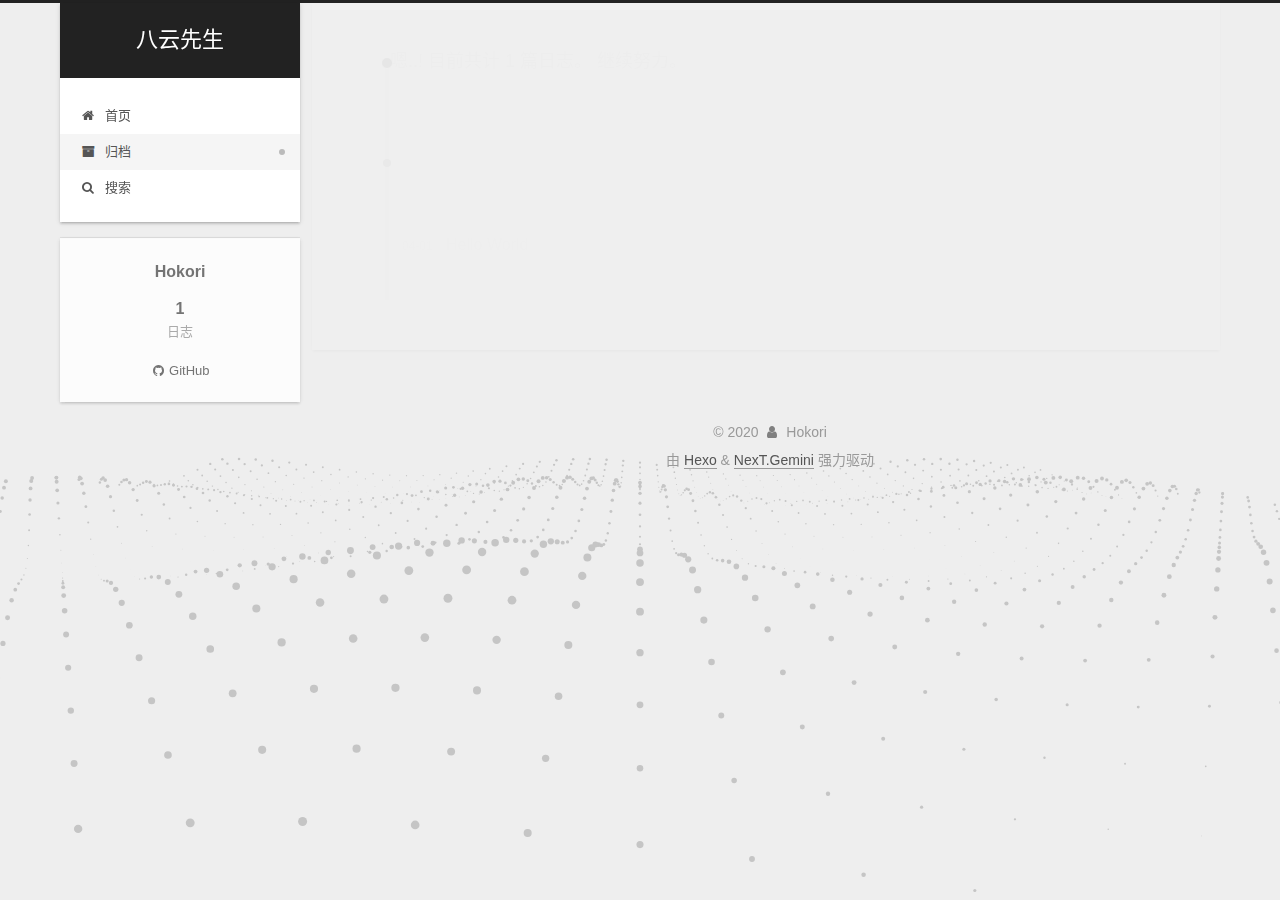
==== archives/index.html @ 66b630fb "Site updated: 2020-04-01 01:53:52" ====
<!DOCTYPE html>
<html lang="zh-CN">
<head>
  <meta charset="UTF-8">
<meta name="viewport" content="width=device-width, initial-scale=1, maximum-scale=2">
<meta name="theme-color" content="#222">
<meta name="generator" content="Hexo 4.2.0">
  <link rel="apple-touch-icon" sizes="180x180" href="/images/apple-touch-icon-next.png">
  <link rel="icon" type="image/png" sizes="32x32" href="/images/favicon-32x32-next.png">
  <link rel="icon" type="image/png" sizes="16x16" href="/images/favicon-16x16-next.png">
  <link rel="mask-icon" href="/images/logo.svg" color="#222">

<link rel="stylesheet" href="/css/main.css">


<link rel="stylesheet" href="/lib/font-awesome/css/font-awesome.min.css">

<script id="hexo-configurations">
    var NexT = window.NexT || {};
    var CONFIG = {"hostname":"yoursite.com","root":"/","scheme":"Gemini","version":"7.7.2","exturl":false,"sidebar":{"position":"left","display":"post","padding":18,"offset":12,"onmobile":false},"copycode":{"enable":false,"show_result":false,"style":null},"back2top":{"enable":true,"sidebar":false,"scrollpercent":false},"bookmark":{"enable":false,"color":"#222","save":"auto"},"fancybox":false,"mediumzoom":false,"lazyload":false,"pangu":false,"comments":{"style":"tabs","active":null,"storage":true,"lazyload":false,"nav":null},"algolia":{"hits":{"per_page":10},"labels":{"input_placeholder":"Search for Posts","hits_empty":"We didn't find any results for the search: ${query}","hits_stats":"${hits} results found in ${time} ms"}},"localsearch":{"enable":true,"trigger":"auto","top_n_per_article":1,"unescape":false,"preload":false},"motion":{"enable":true,"async":false,"transition":{"post_block":"fadeIn","post_header":"slideDownIn","post_body":"slideDownIn","coll_header":"slideLeftIn","sidebar":"slideUpIn"}},"path":"search.xml"};
  </script>

  <meta property="og:type" content="website">
<meta property="og:title" content="八云先生">
<meta property="og:url" content="http://yoursite.com/archives/index.html">
<meta property="og:site_name" content="八云先生">
<meta property="og:locale" content="zh_CN">
<meta property="article:author" content="Hokori">
<meta name="twitter:card" content="summary">

<link rel="canonical" href="http://yoursite.com/archives/">


<script id="page-configurations">
  // https://hexo.io/docs/variables.html
  CONFIG.page = {
    sidebar: "",
    isHome : false,
    isPost : false,
    lang   : 'zh-CN'
  };
</script>

  <title>归档 | 八云先生</title>
  






  <noscript>
  <style>
  .use-motion .brand,
  .use-motion .menu-item,
  .sidebar-inner,
  .use-motion .post-block,
  .use-motion .pagination,
  .use-motion .comments,
  .use-motion .post-header,
  .use-motion .post-body,
  .use-motion .collection-header { opacity: initial; }

  .use-motion .site-title,
  .use-motion .site-subtitle {
    opacity: initial;
    top: initial;
  }

  .use-motion .logo-line-before i { left: initial; }
  .use-motion .logo-line-after i { right: initial; }
  </style>
</noscript>

</head>

<body itemscope itemtype="http://schema.org/WebPage">
  <div class="container use-motion">
    <div class="headband"></div>

    <header class="header" itemscope itemtype="http://schema.org/WPHeader">
      <div class="header-inner"><div class="site-brand-container">
  <div class="site-nav-toggle">
    <div class="toggle" aria-label="切换导航栏">
      <span class="toggle-line toggle-line-first"></span>
      <span class="toggle-line toggle-line-middle"></span>
      <span class="toggle-line toggle-line-last"></span>
    </div>
  </div>

  <div class="site-meta">

    <a href="/" class="brand" rel="start">
      <span class="logo-line-before"><i></i></span>
      <h1 class="site-title">八云先生</h1>
      <span class="logo-line-after"><i></i></span>
    </a>
  </div>

  <div class="site-nav-right">
    <div class="toggle popup-trigger">
        <i class="fa fa-search fa-fw fa-lg"></i>
    </div>
  </div>
</div>




<nav class="site-nav">
  <ul id="menu" class="menu">
        <li class="menu-item menu-item-home">

    <a href="/" rel="section"><i class="fa fa-fw fa-home"></i>首页</a>

  </li>
        <li class="menu-item menu-item-archives">

    <a href="/archives/" rel="section"><i class="fa fa-fw fa-archive"></i>归档</a>

  </li>
      <li class="menu-item menu-item-search">
        <a role="button" class="popup-trigger"><i class="fa fa-search fa-fw"></i>搜索
        </a>
      </li>
  </ul>
</nav>



  <div class="search-pop-overlay">
    <div class="popup search-popup">
        <div class="search-header">
  <span class="search-icon">
    <i class="fa fa-search"></i>
  </span>
  <div class="search-input-container">
    <input autocomplete="off" autocapitalize="off"
           placeholder="搜索..." spellcheck="false"
           type="search" class="search-input">
  </div>
  <span class="popup-btn-close">
    <i class="fa fa-times-circle"></i>
  </span>
</div>
<div id="search-result">
  <div id="no-result">
    <i class="fa fa-spinner fa-pulse fa-5x fa-fw"></i>
  </div>
</div>

    </div>
  </div>

</div>
    </header>

    
  <div class="back-to-top">
    <i class="fa fa-arrow-up"></i>
    <span>0%</span>
  </div>


    <main class="main">
      <div class="main-inner">
        <div class="content-wrap">
          

          <div class="content archive">
            

  
  
  
  <div class="post-block">
    <div class="posts-collapse">
      <div class="collection-title">
        <span class="collection-header">嗯..! 目前共计 1 篇日志。 继续努力。</span>
      </div>

      
    <div class="collection-year">
      <span class="collection-header">2020</span>
    </div>

  <article itemscope itemtype="http://schema.org/Article">
    <header class="post-header">

      <div class="post-meta">
        <time itemprop="dateCreated"
              datetime="2020-04-01T01:38:34+08:00"
              content="2020-04-01">
          04-01
        </time>
      </div>

      <div class="post-title">
          <a class="post-title-link" href="/2020/04/01/hello-world/" itemprop="url">
            <span itemprop="name">Hello World</span>
          </a>
      </div>

    </header>
  </article>


    </div>
  </div>
  
  
  

  



          </div>
          

<script>
  window.addEventListener('tabs:register', () => {
    let { activeClass } = CONFIG.comments;
    if (CONFIG.comments.storage) {
      activeClass = localStorage.getItem('comments_active') || activeClass;
    }
    if (activeClass) {
      let activeTab = document.querySelector(`a[href="#comment-${activeClass}"]`);
      if (activeTab) {
        activeTab.click();
      }
    }
  });
  if (CONFIG.comments.storage) {
    window.addEventListener('tabs:click', event => {
      if (!event.target.matches('.tabs-comment .tab-content .tab-pane')) return;
      let commentClass = event.target.classList[1];
      localStorage.setItem('comments_active', commentClass);
    });
  }
</script>

        </div>
          
  
  <div class="toggle sidebar-toggle">
    <span class="toggle-line toggle-line-first"></span>
    <span class="toggle-line toggle-line-middle"></span>
    <span class="toggle-line toggle-line-last"></span>
  </div>

  <aside class="sidebar">
    <div class="sidebar-inner">

      <ul class="sidebar-nav motion-element">
        <li class="sidebar-nav-toc">
          文章目录
        </li>
        <li class="sidebar-nav-overview">
          站点概览
        </li>
      </ul>

      <!--noindex-->
      <div class="post-toc-wrap sidebar-panel">
      </div>
      <!--/noindex-->

      <div class="site-overview-wrap sidebar-panel">
        <div class="site-author motion-element" itemprop="author" itemscope itemtype="http://schema.org/Person">
  <p class="site-author-name" itemprop="name">Hokori</p>
  <div class="site-description" itemprop="description"></div>
</div>
<div class="site-state-wrap motion-element">
  <nav class="site-state">
      <div class="site-state-item site-state-posts">
          <a href="/archives/">
        
          <span class="site-state-item-count">1</span>
          <span class="site-state-item-name">日志</span>
        </a>
      </div>
  </nav>
</div>
  <div class="links-of-author motion-element">
      <span class="links-of-author-item">
        <a href="https://github.com/Hokori-ykm" title="GitHub → https:&#x2F;&#x2F;github.com&#x2F;Hokori-ykm" rel="noopener" target="_blank"><i class="fa fa-fw fa-github"></i>GitHub</a>
      </span>
  </div>



      </div>

    </div>
  </aside>
  <div id="sidebar-dimmer"></div>


      </div>
    </main>

    <footer class="footer">
      <div class="footer-inner">
        

        

<div class="copyright">
  
  &copy; 
  <span itemprop="copyrightYear">2020</span>
  <span class="with-love">
    <i class="fa fa-user"></i>
  </span>
  <span class="author" itemprop="copyrightHolder">Hokori</span>
</div>
  <div class="powered-by">由 <a href="https://hexo.io/" class="theme-link" rel="noopener" target="_blank">Hexo</a> & <a href="https://theme-next.org/" class="theme-link" rel="noopener" target="_blank">NexT.Gemini</a> 强力驱动
  </div>

        








      </div>
    </footer>
  </div>

  
  <script src="/lib/anime.min.js"></script>
  <script src="/lib/velocity/velocity.min.js"></script>
  <script src="/lib/velocity/velocity.ui.min.js"></script>

<script src="/js/utils.js"></script>

<script src="/js/motion.js"></script>


<script src="/js/schemes/pisces.js"></script>


<script src="/js/next-boot.js"></script>


  <script defer src="/lib/three/three.min.js"></script>
    <script defer src="/lib/three/three-waves.min.js"></script>


  




  
<script src="/js/local-search.js"></script>













  

  

</body>
</html>
---- css/main.css ----
:root {
  --body-bg-color: #eee;
  --content-bg-color: #fff;
  --card-bg-color: #f5f5f5;
  --text-color: #555;
  --link-color: #555;
  --link-hover-color: #222;
  --brand-color: #fff;
  --brand-hover-color: #fff;
  --table-row-odd-bg-color: #f9f9f9;
  --table-row-hover-bg-color: #f5f5f5;
  --menu-item-bg-color: #f5f5f5;
  --btn-default-bg: #fff;
  --btn-default-color: #555;
  --btn-default-border-color: #555;
  --btn-default-hover-bg: #222;
  --btn-default-hover-color: #fff;
  --btn-default-hover-border-color: #222;
}
html {
  line-height: 1.15; /* 1 */
  -webkit-text-size-adjust: 100%; /* 2 */
}
body {
  margin: 0;
}
main {
  display: block;
}
h1 {
  font-size: 2em;
  margin: 0.67em 0;
}
hr {
  box-sizing: content-box; /* 1 */
  height: 0; /* 1 */
  overflow: visible; /* 2 */
}
pre {
  font-family: monospace, monospace; /* 1 */
  font-size: 1em; /* 2 */
}
a {
  background: transparent;
}
abbr[title] {
  border-bottom: none; /* 1 */
  text-decoration: underline; /* 2 */
  text-decoration: underline dotted; /* 2 */
}
b,
strong {
  font-weight: bolder;
}
code,
kbd,
samp {
  font-family: monospace, monospace; /* 1 */
  font-size: 1em; /* 2 */
}
small {
  font-size: 80%;
}
sub,
sup {
  font-size: 75%;
  line-height: 0;
  position: relative;
  vertical-align: baseline;
}
sub {
  bottom: -0.25em;
}
sup {
  top: -0.5em;
}
img {
  border-style: none;
}
button,
input,
optgroup,
select,
textarea {
  font-family: inherit; /* 1 */
  font-size: 100%; /* 1 */
  line-height: 1.15; /* 1 */
  margin: 0; /* 2 */
}
button,
input {
/* 1 */
  overflow: visible;
}
button,
select {
/* 1 */
  text-transform: none;
}
button,
[type='button'],
[type='reset'],
[type='submit'] {
  -webkit-appearance: button;
}
button::-moz-focus-inner,
[type='button']::-moz-focus-inner,
[type='reset']::-moz-focus-inner,
[type='submit']::-moz-focus-inner {
  border-style: none;
  padding: 0;
}
button:-moz-focusring,
[type='button']:-moz-focusring,
[type='reset']:-moz-focusring,
[type='submit']:-moz-focusring {
  outline: 1px dotted ButtonText;
}
fieldset {
  padding: 0.35em 0.75em 0.625em;
}
legend {
  box-sizing: border-box; /* 1 */
  color: inherit; /* 2 */
  display: table; /* 1 */
  max-width: 100%; /* 1 */
  padding: 0; /* 3 */
  white-space: normal; /* 1 */
}
progress {
  vertical-align: baseline;
}
textarea {
  overflow: auto;
}
[type='checkbox'],
[type='radio'] {
  box-sizing: border-box; /* 1 */
  padding: 0; /* 2 */
}
[type='number']::-webkit-inner-spin-button,
[type='number']::-webkit-outer-spin-button {
  height: auto;
}
[type='search'] {
  outline-offset: -2px; /* 2 */
  -webkit-appearance: textfield; /* 1 */
}
[type='search']::-webkit-search-decoration {
  -webkit-appearance: none;
}
::-webkit-file-upload-button {
  font: inherit; /* 2 */
  -webkit-appearance: button; /* 1 */
}
details {
  display: block;
}
summary {
  display: list-item;
}
template {
  display: none;
}
[hidden] {
  display: none;
}
::selection {
  background: #262a30;
  color: #eee;
}
html,
body {
  height: 100%;
}
body {
  background: var(--body-bg-color);
  color: var(--text-color);
  font-family: 'Lato', "PingFang SC", "Microsoft YaHei", sans-serif;
  font-size: 1em;
  line-height: 2;
}
@media (max-width: 991px) {
  body {
    padding-left: 0 !important;
    padding-right: 0 !important;
  }
}
h1,
h2,
h3,
h4,
h5,
h6 {
  font-family: 'Lato', "PingFang SC", "Microsoft YaHei", sans-serif;
  font-weight: bold;
  line-height: 1.5;
  margin: 20px 0 15px;
}
h1 {
  font-size: 1.5em;
}
h2 {
  font-size: 1.375em;
}
h3 {
  font-size: 1.25em;
}
h4 {
  font-size: 1.125em;
}
h5 {
  font-size: 1em;
}
h6 {
  font-size: 0.875em;
}
p {
  margin: 0 0 20px 0;
}
a,
span.exturl {
  border-bottom: 1px solid #999;
  color: var(--link-color);
  outline: 0;
  text-decoration: none;
  overflow-wrap: break-word;
  word-wrap: break-word;
  cursor: pointer;
}
a:hover,
span.exturl:hover {
  border-bottom-color: var(--link-hover-color);
  color: var(--link-hover-color);
}
iframe,
img,
video {
  display: block;
  margin-left: auto;
  margin-right: auto;
  max-width: 100%;
}
hr {
  background-image: repeating-linear-gradient(-45deg, #ddd, #ddd 4px, transparent 4px, transparent 8px);
  border: 0;
  height: 3px;
  margin: 40px 0;
}
blockquote {
  border-left: 4px solid #ddd;
  color: #666;
  margin: 0;
  padding: 0 15px;
}
blockquote cite::before {
  content: '-';
  padding: 0 5px;
}
dt {
  font-weight: bold;
}
dd {
  margin: 0;
  padding: 0;
}
kbd {
  background-color: #f5f5f5;
  background-image: linear-gradient(#eee, #fff, #eee);
  border: 1px solid #ccc;
  border-radius: 0.2em;
  box-shadow: 0.1em 0.1em 0.2em rgba(0,0,0,0.1);
  color: #555;
  font-family: inherit;
  padding: 0.1em 0.3em;
  white-space: nowrap;
}
.table-container {
  overflow: auto;
}
table {
  border-collapse: collapse;
  border-spacing: 0;
  font-size: 0.875em;
  margin: 0 0 20px 0;
  width: 100%;
}
tbody tr:nth-of-type(odd) {
  background: var(--table-row-odd-bg-color);
}
tbody tr:hover {
  background: var(--table-row-hover-bg-color);
}
caption,
th,
td {
  font-weight: normal;
  padding: 8px;
  text-align: left;
  vertical-align: middle;
}
th,
td {
  border: 1px solid #ddd;
  border-bottom: 3px solid #ddd;
}
th {
  font-weight: 700;
  padding-bottom: 10px;
}
td {
  border-bottom-width: 1px;
}
.btn {
  background: var(--btn-default-bg);
  border: 2px solid var(--btn-default-border-color);
  border-radius: 2px;
  color: var(--btn-default-color);
  display: inline-block;
  font-size: 0.875em;
  line-height: 2;
  padding: 0 20px;
  text-decoration: none;
  transition-property: background-color;
  transition-delay: 0s;
  transition-duration: 0.2s;
  transition-timing-function: ease-in-out;
}
.btn:hover {
  background: var(--btn-default-hover-bg);
  border-color: var(--btn-default-hover-border-color);
  color: var(--btn-default-hover-color);
}
.btn + .btn {
  margin: 0 0 8px 8px;
}
.btn .fa-fw {
  text-align: left;
  width: 1.285714285714286em;
}
.toggle {
  line-height: 0;
}
.toggle .toggle-line {
  background: #fff;
  display: inline-block;
  height: 2px;
  left: 0;
  position: relative;
  top: 0;
  transition: all 0.4s;
  vertical-align: top;
  width: 100%;
}
.toggle .toggle-line:not(:first-child) {
  margin-top: 3px;
}
.toggle.toggle-arrow .toggle-line-first {
  left: 50%;
  top: 2px;
  transform: rotate(45deg);
  width: 50%;
}
.toggle.toggle-arrow .toggle-line-middle {
  left: 2px;
  width: 90%;
}
.toggle.toggle-arrow .toggle-line-last {
  left: 50%;
  top: -2px;
  transform: rotate(-45deg);
  width: 50%;
}
.toggle.toggle-close .toggle-line-first {
  transform: rotate(-45deg);
  top: 5px;
}
.toggle.toggle-close .toggle-line-middle {
  opacity: 0;
}
.toggle.toggle-close .toggle-line-last {
  transform: rotate(45deg);
  top: -5px;
}
.highlight,
pre {
  background: #f7f7f7;
  color: #4d4d4c;
  line-height: 1.6;
  margin: 0 auto 20px;
}
pre,
code {
  font-family: consolas, Menlo, monospace, "PingFang SC", "Microsoft YaHei";
}
code {
  background: #eee;
  border-radius: 3px;
  color: #555;
  padding: 2px 4px;
  overflow-wrap: break-word;
  word-wrap: break-word;
}
.highlight *::selection {
  background: #d6d6d6;
}
.highlight pre {
  border: 0;
  margin: 0;
  padding: 10px 0;
}
.highlight table {
  border: 0;
  margin: 0;
  width: auto;
}
.highlight td {
  border: 0;
  padding: 0;
}
.highlight figcaption {
  background: #eff2f3;
  color: #4d4d4c;
  display: flex;
  font-size: 0.875em;
  justify-content: space-between;
  line-height: 1.2;
  padding: 0.5em;
}
.highlight figcaption a {
  color: #4d4d4c;
}
.highlight figcaption a:hover {
  border-bottom-color: #4d4d4c;
}
.highlight .gutter {
  -moz-user-select: none;
  -ms-user-select: none;
  -webkit-user-select: none;
  user-select: none;
}
.highlight .gutter pre {
  background: #eff2f3;
  color: #869194;
  padding-left: 10px;
  padding-right: 10px;
  text-align: right;
}
.highlight .code pre {
  background: #f7f7f7;
  padding-left: 10px;
  width: 100%;
}
.gist table {
  width: auto;
}
.gist table td {
  border: 0;
}
pre {
  overflow: auto;
  padding: 10px;
}
pre code {
  background: none;
  color: #4d4d4c;
  font-size: 0.875em;
  padding: 0;
  text-shadow: none;
}
pre .deletion {
  background: #fdd;
}
pre .addition {
  background: #dfd;
}
pre .meta {
  color: #eab700;
  -moz-user-select: none;
  -ms-user-select: none;
  -webkit-user-select: none;
  user-select: none;
}
pre .comment {
  color: #8e908c;
}
pre .variable,
pre .attribute,
pre .tag,
pre .name,
pre .regexp,
pre .ruby .constant,
pre .xml .tag .title,
pre .xml .pi,
pre .xml .doctype,
pre .html .doctype,
pre .css .id,
pre .css .class,
pre .css .pseudo {
  color: #c82829;
}
pre .number,
pre .preprocessor,
pre .built_in,
pre .builtin-name,
pre .literal,
pre .params,
pre .constant,
pre .command {
  color: #f5871f;
}
pre .ruby .class .title,
pre .css .rules .attribute,
pre .string,
pre .symbol,
pre .value,
pre .inheritance,
pre .header,
pre .ruby .symbol,
pre .xml .cdata,
pre .special,
pre .formula {
  color: #718c00;
}
pre .title,
pre .css .hexcolor {
  color: #3e999f;
}
pre .function,
pre .python .decorator,
pre .python .title,
pre .ruby .function .title,
pre .ruby .title .keyword,
pre .perl .sub,
pre .javascript .title,
pre .coffeescript .title {
  color: #4271ae;
}
pre .keyword,
pre .javascript .function {
  color: #8959a8;
}
.blockquote-center {
  border-left: none;
  margin: 40px 0;
  padding: 0;
  position: relative;
  text-align: center;
}
.blockquote-center::before,
.blockquote-center::after {
  background-repeat: no-repeat;
  background-size: 22px 22px;
  content: ' ';
  display: block;
  height: 24px;
  opacity: 0.2;
  position: absolute;
  width: 100%;
}
.blockquote-center::before {
  background-image: url("../images/quote-l.svg");
  background-position: 0 -6px;
  border-top: 1px solid #ccc;
  top: -20px;
}
.blockquote-center::after {
  background-image: url("../images/quote-r.svg");
  background-position: 100% 8px;
  border-bottom: 1px solid #ccc;
  bottom: -20px;
}
.blockquote-center p,
.blockquote-center div {
  text-align: center;
}
.post-body .group-picture img {
  margin: 0 auto;
  padding: 0 3px;
}
.group-picture-row {
  margin-bottom: 6px;
  overflow: hidden;
}
.group-picture-column {
  float: left;
  margin-bottom: 10px;
}
.post-body .label {
  color: #555;
  display: inline;
  padding: 0 2px;
}
.post-body .label.default {
  background: #f0f0f0;
}
.post-body .label.primary {
  background: #efe6f7;
}
.post-body .label.info {
  background: #e5f2f8;
}
.post-body .label.success {
  background: #e7f4e9;
}
.post-body .label.warning {
  background: #fcf6e1;
}
.post-body .label.danger {
  background: #fae8eb;
}
.post-body .tabs {
  margin-bottom: 20px;
}
.post-body .tabs,
.tabs-comment {
  display: block;
  padding-top: 10px;
  position: relative;
}
.post-body .tabs ul.nav-tabs,
.tabs-comment ul.nav-tabs {
  display: flex;
  flex-wrap: wrap;
  margin: 0;
  margin-bottom: -1px;
  padding: 0;
}
@media (max-width: 413px) {
  .post-body .tabs ul.nav-tabs,
  .tabs-comment ul.nav-tabs {
    display: block;
    margin-bottom: 5px;
  }
}
.post-body .tabs ul.nav-tabs li.tab,
.tabs-comment ul.nav-tabs li.tab {
  border-bottom: 1px solid #ddd;
  border-left: 1px solid transparent;
  border-right: 1px solid transparent;
  border-top: 3px solid transparent;
  flex-grow: 1;
  list-style-type: none;
  border-radius: 0 0 0 0;
}
@media (max-width: 413px) {
  .post-body .tabs ul.nav-tabs li.tab,
  .tabs-comment ul.nav-tabs li.tab {
    border-bottom: 1px solid transparent;
    border-left: 3px solid transparent;
    border-right: 1px solid transparent;
    border-top: 1px solid transparent;
  }
}
@media (max-width: 413px) {
  .post-body .tabs ul.nav-tabs li.tab,
  .tabs-comment ul.nav-tabs li.tab {
    border-radius: 0;
  }
}
.post-body .tabs ul.nav-tabs li.tab a,
.tabs-comment ul.nav-tabs li.tab a {
  border-bottom: initial;
  display: block;
  line-height: 1.8;
  outline: 0;
  padding: 0.25em 0.75em;
  text-align: center;
  transition-delay: 0s;
  transition-duration: 0.2s;
  transition-timing-function: ease-out;
}
.post-body .tabs ul.nav-tabs li.tab a i,
.tabs-comment ul.nav-tabs li.tab a i {
  width: 1.285714285714286em;
}
.post-body .tabs ul.nav-tabs li.tab.active,
.tabs-comment ul.nav-tabs li.tab.active {
  border-bottom: 1px solid transparent;
  border-left: 1px solid #ddd;
  border-right: 1px solid #ddd;
  border-top: 3px solid #fc6423;
}
@media (max-width: 413px) {
  .post-body .tabs ul.nav-tabs li.tab.active,
  .tabs-comment ul.nav-tabs li.tab.active {
    border-bottom: 1px solid #ddd;
    border-left: 3px solid #fc6423;
    border-right: 1px solid #ddd;
    border-top: 1px solid #ddd;
  }
}
.post-body .tabs ul.nav-tabs li.tab.active a,
.tabs-comment ul.nav-tabs li.tab.active a {
  color: var(--link-color);
  cursor: default;
}
.post-body .tabs .tab-content .tab-pane,
.tabs-comment .tab-content .tab-pane {
  border: 1px solid #ddd;
  border-top: 0;
  padding: 20px 20px 0 20px;
  border-radius: 0;
}
.post-body .tabs .tab-content .tab-pane:not(.active),
.tabs-comment .tab-content .tab-pane:not(.active) {
  display: none;
}
.post-body .tabs .tab-content .tab-pane.active,
.tabs-comment .tab-content .tab-pane.active {
  display: block;
}
.post-body .tabs .tab-content .tab-pane.active:nth-of-type(1),
.tabs-comment .tab-content .tab-pane.active:nth-of-type(1) {
  border-radius: 0 0 0 0;
}
@media (max-width: 413px) {
  .post-body .tabs .tab-content .tab-pane.active:nth-of-type(1),
  .tabs-comment .tab-content .tab-pane.active:nth-of-type(1) {
    border-radius: 0;
  }
}
.post-body .note {
  border-radius: 3px;
  margin-bottom: 20px;
  padding: 1em;
  position: relative;
  border: 1px solid #eee;
  border-left-width: 5px;
}
.post-body .note h2,
.post-body .note h3,
.post-body .note h4,
.post-body .note h5,
.post-body .note h6 {
  margin-top: 0;
  border-bottom: initial;
  margin-bottom: 0;
  padding-top: 0;
}
.post-body .note p:first-child,
.post-body .note ul:first-child,
.post-body .note ol:first-child,
.post-body .note table:first-child,
.post-body .note pre:first-child,
.post-body .note blockquote:first-child,
.post-body .note img:first-child {
  margin-top: 0;
}
.post-body .note p:last-child,
.post-body .note ul:last-child,
.post-body .note ol:last-child,
.post-body .note table:last-child,
.post-body .note pre:last-child,
.post-body .note blockquote:last-child,
.post-body .note img:last-child {
  margin-bottom: 0;
}
.post-body .note.default {
  border-left-color: #777;
}
.post-body .note.default h2,
.post-body .note.default h3,
.post-body .note.default h4,
.post-body .note.default h5,
.post-body .note.default h6 {
  color: #777;
}
.post-body .note.primary {
  border-left-color: #6f42c1;
}
.post-body .note.primary h2,
.post-body .note.primary h3,
.post-body .note.primary h4,
.post-body .note.primary h5,
.post-body .note.primary h6 {
  color: #6f42c1;
}
.post-body .note.info {
  border-left-color: #428bca;
}
.post-body .note.info h2,
.post-body .note.info h3,
.post-body .note.info h4,
.post-body .note.info h5,
.post-body .note.info h6 {
  color: #428bca;
}
.post-body .note.success {
  border-left-color: #5cb85c;
}
.post-body .note.success h2,
.post-body .note.success h3,
.post-body .note.success h4,
.post-body .note.success h5,
.post-body .note.success h6 {
  color: #5cb85c;
}
.post-body .note.warning {
  border-left-color: #f0ad4e;
}
.post-body .note.warning h2,
.post-body .note.warning h3,
.post-body .note.warning h4,
.post-body .note.warning h5,
.post-body .note.warning h6 {
  color: #f0ad4e;
}
.post-body .note.danger {
  border-left-color: #d9534f;
}
.post-body .note.danger h2,
.post-body .note.danger h3,
.post-body .note.danger h4,
.post-body .note.danger h5,
.post-body .note.danger h6 {
  color: #d9534f;
}
.pagination .prev,
.pagination .next,
.pagination .page-number,
.pagination .space {
  display: inline-block;
  margin: 0 10px;
  padding: 0 11px;
  position: relative;
  top: -1px;
}
@media (max-width: 767px) {
  .pagination .prev,
  .pagination .next,
  .pagination .page-number,
  .pagination .space {
    margin: 0 5px;
  }
}
.pagination {
  border-top: 1px solid #eee;
  margin: 120px 0 0;
  text-align: center;
}
.pagination .prev,
.pagination .next,
.pagination .page-number {
  border-bottom: 0;
  border-top: 1px solid #eee;
  transition-property: border-color;
  transition-delay: 0s;
  transition-duration: 0.2s;
  transition-timing-function: ease-in-out;
}
.pagination .prev:hover,
.pagination .next:hover,
.pagination .page-number:hover {
  border-top-color: #222;
}
.pagination .space {
  margin: 0;
  padding: 0;
}
.pagination .prev {
  margin-left: 0;
}
.pagination .next {
  margin-right: 0;
}
.pagination .page-number.current {
  background: #ccc;
  border-top-color: #ccc;
  color: #fff;
}
@media (max-width: 767px) {
  .pagination {
    border-top: none;
  }
  .pagination .prev,
  .pagination .next,
  .pagination .page-number {
    border-bottom: 1px solid #eee;
    border-top: 0;
    margin-bottom: 10px;
    padding: 0 10px;
  }
  .pagination .prev:hover,
  .pagination .next:hover,
  .pagination .page-number:hover {
    border-bottom-color: #222;
  }
}
.comments {
  margin-top: 60px;
  overflow: hidden;
}
.comment-button-group {
  display: flex;
  flex-wrap: wrap-reverse;
  justify-content: center;
  margin: 1em 0;
}
.comment-button-group .comment-button {
  margin: 0.1em 0.2em;
}
.comment-button-group .comment-button.active {
  background: var(--btn-default-hover-bg);
  border-color: var(--btn-default-hover-border-color);
  color: var(--btn-default-hover-color);
}
.comment-position {
  display: none;
}
.comment-position.active {
  display: block;
}
.tabs-comment {
  background: var(--content-bg-color);
  margin-top: 4em;
  padding-top: 0;
}
.tabs-comment .comments {
  border: 0;
  box-shadow: none;
  margin-top: 0;
  padding-top: 0;
}
.container {
  min-height: 100%;
  position: relative;
}
.main-inner {
  margin: 0 auto;
  width: calc(100% - 20px);
}
@media (min-width: 1200px) {
  .main-inner {
    width: 1160px;
  }
}
@media (min-width: 1600px) {
  .main-inner {
    width: 73%;
  }
}
@media (max-width: 767px) {
  .content-wrap {
    padding: 0 20px;
  }
}
.header {
  background: transparent;
}
.header-inner {
  margin: 0 auto;
  width: calc(100% - 20px);
}
@media (min-width: 1200px) {
  .header-inner {
    width: 1160px;
  }
}
@media (min-width: 1600px) {
  .header-inner {
    width: 73%;
  }
}
.site-brand-container {
  display: flex;
  flex-shrink: 0;
  padding: 0 10px;
}
.headband {
  background: #222;
  height: 3px;
}
.site-meta {
  flex-grow: 1;
  text-align: center;
}
@media (max-width: 767px) {
  .site-meta {
    text-align: center;
  }
}
.brand {
  border-bottom: none;
  color: var(--brand-color);
  display: inline-block;
  line-height: 1.375em;
  padding: 0 40px;
  position: relative;
}
.brand:hover {
  color: var(--brand-hover-color);
}
.site-title {
  font-family: 'Lato', "PingFang SC", "Microsoft YaHei", sans-serif;
  font-size: 1.375em;
  font-weight: normal;
  margin: 0;
}
.site-subtitle {
  color: #ddd;
  font-size: 0.8125em;
  margin: 10px 0;
}
.use-motion .brand {
  opacity: 0;
}
.use-motion .site-title,
.use-motion .site-subtitle,
.use-motion .custom-logo-image {
  opacity: 0;
  position: relative;
  top: -10px;
}
.site-nav-toggle,
.site-nav-right {
  display: none;
}
@media (max-width: 767px) {
  .site-nav-toggle,
  .site-nav-right {
    display: flex;
    flex-direction: column;
    justify-content: center;
  }
}
.site-nav-toggle .toggle,
.site-nav-right .toggle {
  color: var(--text-color);
  padding: 10px;
  width: 22px;
}
.site-nav-toggle .toggle .toggle-line,
.site-nav-right .toggle .toggle-line {
  background: var(--text-color);
  border-radius: 1px;
}
.site-nav {
  display: block;
}
@media (max-width: 767px) {
  .site-nav {
    clear: both;
    display: none;
  }
}
.site-nav.site-nav-on {
  display: block;
}
.menu {
  margin-top: 20px;
  padding-left: 0;
  text-align: center;
}
.menu-item {
  display: inline-block;
  list-style: none;
  margin: 0 10px;
}
@media (max-width: 767px) {
  .menu-item {
    display: block;
    margin-top: 10px;
  }
  .menu-item.menu-item-search {
    display: none;
  }
}
.menu-item a,
.menu-item span.exturl {
  border-bottom: 0;
  display: block;
  font-size: 0.8125em;
  transition-property: border-color;
  transition-delay: 0s;
  transition-duration: 0.2s;
  transition-timing-function: ease-in-out;
}
@media (hover: none) {
  .menu-item a:hover,
  .menu-item span.exturl:hover {
    border-bottom-color: transparent !important;
  }
}
.menu-item .fa {
  margin-right: 8px;
}
.menu-item .badge {
  display: inline-block;
  font-weight: bold;
  line-height: 1;
  margin-left: 0.35em;
  margin-top: 0.35em;
  text-align: center;
  white-space: nowrap;
}
@media (max-width: 767px) {
  .menu-item .badge {
    float: right;
    margin-left: 0;
  }
}
.menu-item-active a,
.menu .menu-item a:hover,
.menu .menu-item span.exturl:hover {
  background: var(--menu-item-bg-color);
}
.use-motion .menu-item {
  opacity: 0;
}
.sidebar {
  background: #222;
  bottom: 0;
  box-shadow: inset 0 2px 6px #000;
  position: fixed;
  top: 0;
}
@media (max-width: 991px) {
  .sidebar {
    display: none;
  }
}
.sidebar-inner {
  color: #999;
  padding: 18px 10px;
  text-align: center;
}
.cc-license {
  margin-top: 10px;
  text-align: center;
}
.cc-license .cc-opacity {
  border-bottom: none;
  opacity: 0.7;
}
.cc-license .cc-opacity:hover {
  opacity: 0.9;
}
.cc-license img {
  display: inline-block;
}
.site-author-image {
  border: 1px solid #eee;
  display: block;
  margin: 0 auto;
  max-width: 120px;
  padding: 2px;
}
.site-author-name {
  color: var(--text-color);
  font-weight: 600;
  margin: 0;
  text-align: center;
}
.site-description {
  color: #999;
  font-size: 0.8125em;
  margin-top: 0;
  text-align: center;
}
.links-of-author {
  margin-top: 15px;
}
.links-of-author a,
.links-of-author span.exturl {
  border-bottom-color: #555;
  display: inline-block;
  font-size: 0.8125em;
  margin-bottom: 10px;
  margin-right: 10px;
  vertical-align: middle;
}
.links-of-author a::before,
.links-of-author span.exturl::before {
  background: #7af15c;
  border-radius: 50%;
  content: ' ';
  display: inline-block;
  height: 4px;
  margin-right: 3px;
  vertical-align: middle;
  width: 4px;
}
.sidebar-button {
  margin-top: 15px;
}
.sidebar-button a {
  border: 1px solid #fc6423;
  border-radius: 4px;
  color: #fc6423;
  display: inline-block;
  padding: 0 15px;
}
.sidebar-button a .fa {
  margin-right: 5px;
}
.sidebar-button a:hover {
  background: #fc6423;
  border: 1px solid #fc6423;
  color: #fff;
}
.sidebar-button a:hover .fa {
  color: #fff;
}
.links-of-blogroll {
  font-size: 0.8125em;
  margin-top: 10px;
}
.links-of-blogroll-title {
  font-size: 0.875em;
  font-weight: 600;
  margin-top: 0;
}
.links-of-blogroll-list {
  list-style: none;
  margin: 0;
  padding: 0;
}
#sidebar-dimmer {
  display: none;
}
@media (max-width: 767px) {
  #sidebar-dimmer {
    background: #000;
    display: block;
    height: 100%;
    left: 100%;
    opacity: 0;
    position: fixed;
    top: 0;
    width: 100%;
    z-index: 1100;
  }
  .sidebar-active + #sidebar-dimmer {
    opacity: 0.7;
    transform: translateX(-100%);
    transition: opacity 0.5s;
  }
}
.sidebar-nav {
  margin: 0;
  padding-bottom: 20px;
  padding-left: 0;
}
.sidebar-nav li {
  border-bottom: 1px solid transparent;
  color: #555;
  cursor: pointer;
  display: inline-block;
  font-size: 0.875em;
}
.sidebar-nav li.sidebar-nav-overview {
  margin-left: 10px;
}
.sidebar-nav li:hover {
  color: #fc6423;
}
.sidebar-nav .sidebar-nav-active {
  border-bottom-color: #fc6423;
  color: #fc6423;
}
.sidebar-nav .sidebar-nav-active:hover {
  color: #fc6423;
}
.sidebar-panel {
  display: none;
  overflow-x: hidden;
  overflow-y: auto;
}
.sidebar-panel-active {
  display: block;
}
.sidebar-toggle {
  background: #222;
  bottom: 45px;
  cursor: pointer;
  height: 14px;
  left: 30px;
  padding: 5px;
  position: fixed;
  width: 14px;
  z-index: 1300;
}
@media (max-width: 991px) {
  .sidebar-toggle {
    left: 20px;
    opacity: 0.8;
    display: none;
  }
}
.sidebar-toggle:hover .toggle-line {
  background: #fc6423;
}
.post-toc {
  font-size: 0.875em;
}
.post-toc ol {
  list-style: none;
  margin: 0;
  padding: 0 2px 5px 10px;
  text-align: left;
}
.post-toc ol > ol {
  padding-left: 0;
}
.post-toc ol a {
  transition-property: all;
  transition-delay: 0s;
  transition-duration: 0.2s;
  transition-timing-function: ease-in-out;
}
.post-toc .nav-item {
  line-height: 1.8;
  overflow: hidden;
  text-overflow: ellipsis;
  white-space: nowrap;
}
.post-toc .nav .nav-child {
  display: none;
}
.post-toc .nav .active > .nav-child {
  display: block;
}
.post-toc .nav .active-current > .nav-child {
  display: block;
}
.post-toc .nav .active-current > .nav-child > .nav-item {
  display: block;
}
.post-toc .nav .active > a {
  border-bottom-color: #fc6423;
  color: #fc6423;
}
.post-toc .nav .active-current > a {
  color: #fc6423;
}
.post-toc .nav .active-current > a:hover {
  color: #fc6423;
}
.site-state {
  display: flex;
  justify-content: center;
  line-height: 1.4;
  margin-top: 10px;
  overflow: hidden;
  text-align: center;
  white-space: nowrap;
}
.site-state-item {
  padding: 0 15px;
}
.site-state-item:not(:first-child) {
  border-left: 1px solid #eee;
}
.site-state-item a {
  border-bottom: none;
}
.site-state-item-count {
  display: block;
  font-size: 1em;
  font-weight: 600;
  text-align: center;
}
.site-state-item-name {
  color: #999;
  font-size: 0.8125em;
}
.footer {
  color: #999;
  font-size: 0.875em;
  padding: 20px 0;
}
.footer.footer-fixed {
  bottom: 0;
  left: 0;
  position: absolute;
  right: 0;
}
.footer-inner {
  box-sizing: border-box;
  margin: 0 auto;
  text-align: center;
  width: calc(100% - 20px);
}
@media (min-width: 1200px) {
  .footer-inner {
    width: 1160px;
  }
}
@media (min-width: 1600px) {
  .footer-inner {
    width: 73%;
  }
}
.languages {
  display: inline-block;
  font-size: 1.125em;
  position: relative;
}
.languages .lang-select-label span {
  margin: 0 0.5em;
}
.languages .lang-select {
  height: 100%;
  left: 0;
  opacity: 0;
  position: absolute;
  top: 0;
  width: 100%;
}
.with-love {
  color: #808080;
  display: inline-block;
  margin: 0 5px;
}
.powered-by,
.theme-info {
  display: inline-block;
}
@-moz-keyframes iconAnimate {
  0%, 100% {
    transform: scale(1);
  }
  10%, 30% {
    transform: scale(0.9);
  }
  20%, 40%, 60%, 80% {
    transform: scale(1.1);
  }
  50%, 70% {
    transform: scale(1.1);
  }
}
@-webkit-keyframes iconAnimate {
  0%, 100% {
    transform: scale(1);
  }
  10%, 30% {
    transform: scale(0.9);
  }
  20%, 40%, 60%, 80% {
    transform: scale(1.1);
  }
  50%, 70% {
    transform: scale(1.1);
  }
}
@-o-keyframes iconAnimate {
  0%, 100% {
    transform: scale(1);
  }
  10%, 30% {
    transform: scale(0.9);
  }
  20%, 40%, 60%, 80% {
    transform: scale(1.1);
  }
  50%, 70% {
    transform: scale(1.1);
  }
}
@keyframes iconAnimate {
  0%, 100% {
    transform: scale(1);
  }
  10%, 30% {
    transform: scale(0.9);
  }
  20%, 40%, 60%, 80% {
    transform: scale(1.1);
  }
  50%, 70% {
    transform: scale(1.1);
  }
}
.back-to-top {
  font-size: 12px;
  text-align: center;
  transition-delay: 0s;
  transition-duration: 0.2s;
  transition-timing-function: ease-in-out;
}
.back-to-top {
  background: #222;
  bottom: -100px;
  box-sizing: border-box;
  color: #fff;
  cursor: pointer;
  left: 30px;
  opacity: 0.6;
  padding: 0 6px;
  position: fixed;
  transition-property: bottom;
  z-index: 1300;
  width: 24px;
}
.back-to-top span {
  display: none;
}
.back-to-top:hover {
  color: #fc6423;
}
.back-to-top.back-to-top-on {
  bottom: 30px;
}
@media (max-width: 991px) {
  .back-to-top {
    left: 20px;
    opacity: 0.8;
  }
}
.post-body {
  font-family: 'Lato', "PingFang SC", "Microsoft YaHei", sans-serif;
  overflow-wrap: break-word;
  word-wrap: break-word;
}
@media (min-width: 1200px) {
  .post-body {
    font-size: 1.125em;
  }
}
.post-body .exturl .fa {
  font-size: 0.875em;
  margin-left: 4px;
}
.post-body .image-caption,
.post-body .figure .caption {
  color: #999;
  font-size: 0.875em;
  font-weight: bold;
  line-height: 1;
  margin: -20px auto 15px;
  text-align: center;
}
.post-sticky-flag {
  display: inline-block;
  transform: rotate(30deg);
}
.post-button {
  margin-top: 40px;
  text-align: center;
}
.use-motion .post-block,
.use-motion .pagination,
.use-motion .comments {
  opacity: 0;
}
.use-motion .post-header {
  opacity: 0;
}
.use-motion .post-body {
  opacity: 0;
}
.use-motion .collection-header {
  opacity: 0;
}
.posts-collapse {
  margin-left: 35px;
  position: relative;
}
@media (max-width: 767px) {
  .posts-collapse {
    margin-left: 0px;
    margin-right: 0px;
  }
}
.posts-collapse .collection-title {
  font-size: 1.125em;
  position: relative;
}
.posts-collapse .collection-title::before {
  background: #999;
  border: 1px solid #fff;
  border-radius: 50%;
  content: ' ';
  height: 10px;
  left: 0;
  margin-left: -6px;
  margin-top: -4px;
  position: absolute;
  top: 50%;
  width: 10px;
}
.posts-collapse .collection-year {
  font-size: 1.5em;
  font-weight: bold;
  margin: 60px 0;
  position: relative;
}
.posts-collapse .collection-year::before {
  background: #bbb;
  border-radius: 50%;
  content: ' ';
  height: 8px;
  left: 0;
  margin-left: -4px;
  margin-top: -4px;
  position: absolute;
  top: 50%;
  width: 8px;
}
.posts-collapse .collection-header {
  display: block;
  margin: 0 0 0 20px;
}
.posts-collapse .collection-header small {
  color: #bbb;
  margin-left: 5px;
}
.posts-collapse .post-header {
  border-bottom: 1px dashed #ccc;
  margin: 30px 0;
  padding-left: 15px;
  position: relative;
  transition-property: border;
  transition-delay: 0s;
  transition-duration: 0.2s;
  transition-timing-function: ease-in-out;
}
.posts-collapse .post-header::before {
  background: #bbb;
  border: 1px solid #fff;
  border-radius: 50%;
  content: ' ';
  height: 6px;
  left: 0;
  margin-left: -4px;
  position: absolute;
  top: 0.75em;
  transition-property: background;
  width: 6px;
  transition-delay: 0s;
  transition-duration: 0.2s;
  transition-timing-function: ease-in-out;
}
.posts-collapse .post-header:hover {
  border-bottom-color: #666;
}
.posts-collapse .post-header:hover::before {
  background: #222;
}
.posts-collapse .post-meta {
  display: inline;
  font-size: 0.75em;
  margin-right: 10px;
}
.posts-collapse .post-title {
  display: inline;
}
.posts-collapse .post-title a,
.posts-collapse .post-title span.exturl {
  border-bottom: none;
  color: var(--link-color);
}
.posts-collapse::before {
  background: #f5f5f5;
  content: ' ';
  height: 100%;
  left: 0;
  margin-left: -2px;
  position: absolute;
  top: 1.25em;
  width: 4px;
}
.posts-collapse .fa-external-link {
  font-size: 0.875em;
  margin-left: 5px;
}
.post-eof {
  background: #ccc;
  height: 1px;
  margin: 80px auto 60px;
  text-align: center;
  width: 8%;
}
.post-block:last-of-type .post-eof {
  display: none;
}
.content {
  padding-top: 40px;
}
@media (min-width: 992px) {
  .post-body {
    text-align: justify;
  }
}
@media (max-width: 991px) {
  .post-body {
    text-align: justify;
  }
}
.post-body h1,
.post-body h2,
.post-body h3,
.post-body h4,
.post-body h5,
.post-body h6 {
  padding-top: 10px;
}
.post-body h1 .header-anchor,
.post-body h2 .header-anchor,
.post-body h3 .header-anchor,
.post-body h4 .header-anchor,
.post-body h5 .header-anchor,
.post-body h6 .header-anchor {
  border-bottom-style: none;
  color: #ccc;
  float: right;
  margin-left: 10px;
  visibility: hidden;
}
.post-body h1 .header-anchor:hover,
.post-body h2 .header-anchor:hover,
.post-body h3 .header-anchor:hover,
.post-body h4 .header-anchor:hover,
.post-body h5 .header-anchor:hover,
.post-body h6 .header-anchor:hover {
  color: inherit;
}
.post-body h1:hover .header-anchor,
.post-body h2:hover .header-anchor,
.post-body h3:hover .header-anchor,
.post-body h4:hover .header-anchor,
.post-body h5:hover .header-anchor,
.post-body h6:hover .header-anchor {
  visibility: visible;
}
.post-body iframe,
.post-body img,
.post-body video {
  margin-bottom: 20px;
}
.post-body .video-container {
  height: 0;
  margin-bottom: 20px;
  overflow: hidden;
  padding-top: 75%;
  position: relative;
  width: 100%;
}
.post-body .video-container iframe,
.post-body .video-container object,
.post-body .video-container embed {
  height: 100%;
  left: 0;
  margin: 0;
  position: absolute;
  top: 0;
  width: 100%;
}
.post-gallery {
  align-items: center;
  display: grid;
  grid-gap: 10px;
  grid-template-columns: 1fr 1fr 1fr;
  margin-bottom: 20px;
}
@media (max-width: 767px) {
  .post-gallery {
    grid-template-columns: 1fr 1fr;
  }
}
.post-gallery a {
  border: 0;
}
.post-gallery img {
  margin: 0;
}
.posts-expand .post-header {
  font-size: 1.125em;
}
.posts-expand .post-title {
  font-size: 1.5em;
  font-weight: normal;
  margin: initial;
  text-align: center;
  overflow-wrap: break-word;
  word-wrap: break-word;
}
.posts-expand .post-title-link {
  border-bottom: none;
  color: var(--link-color);
  display: inline-block;
  position: relative;
  vertical-align: top;
}
.posts-expand .post-title-link::before {
  background: var(--link-color);
  bottom: 0;
  content: '';
  height: 2px;
  left: 0;
  position: absolute;
  transform: scaleX(0);
  visibility: hidden;
  width: 100%;
  transition-delay: 0s;
  transition-duration: 0.2s;
  transition-timing-function: ease-in-out;
}
.posts-expand .post-title-link:hover::before {
  transform: scaleX(1);
  visibility: visible;
}
.posts-expand .post-title-link .fa {
  font-size: 0.875em;
  margin-left: 5px;
}
.posts-expand .post-meta {
  color: #999;
  font-family: 'Lato', "PingFang SC", "Microsoft YaHei", sans-serif;
  font-size: 0.75em;
  margin: 3px 0 60px 0;
  text-align: center;
}
.posts-expand .post-meta .post-description {
  font-size: 0.875em;
  margin-top: 2px;
}
.posts-expand .post-meta time {
  border-bottom: 1px dashed #999;
  cursor: pointer;
}
.post-meta .post-meta-item + .post-meta-item::before {
  content: '|';
  margin: 0 0.5em;
}
.post-meta-divider {
  margin: 0 0.5em;
}
.post-meta-item-icon {
  margin-right: 3px;
}
@media (max-width: 991px) {
  .post-meta-item-icon {
    display: inline-block;
  }
}
@media (max-width: 991px) {
  .post-meta-item-text {
    display: none;
  }
}
.post-nav {
  border-top: 1px solid #eee;
  display: flex;
  justify-content: space-between;
  margin-top: 15px;
  padding-top: 10px;
}
.post-nav-item {
  flex: 1;
}
.post-nav-item a {
  border-bottom: none;
  display: block;
  font-size: 0.875em;
  line-height: 1.6;
  position: relative;
}
.post-nav-item a:active {
  top: 2px;
}
.post-nav-item .fa {
  font-size: 0.75em;
}
.post-nav-item:first-child {
  margin-right: 15px;
}
.post-nav-item:first-child a {
  padding-left: 5px;
}
.post-nav-item:first-child .fa {
  margin-right: 5px;
}
.post-nav-item:last-child {
  margin-left: 15px;
  text-align: right;
}
.post-nav-item:last-child a {
  padding-right: 5px;
}
.post-nav-item:last-child .fa {
  margin-left: 5px;
}
.rtl.post-body p,
.rtl.post-body a,
.rtl.post-body h1,
.rtl.post-body h2,
.rtl.post-body h3,
.rtl.post-body h4,
.rtl.post-body h5,
.rtl.post-body h6,
.rtl.post-body li,
.rtl.post-body ul,
.rtl.post-body ol {
  direction: rtl;
  font-family: UKIJ Ekran;
}
.rtl.post-title {
  font-family: UKIJ Ekran;
}
.post-tags {
  margin-top: 40px;
  text-align: center;
}
.post-tags a {
  display: inline-block;
  font-size: 0.8125em;
}
.post-tags a:not(:last-child) {
  margin-right: 10px;
}
.post-widgets {
  border-top: 1px solid #eee;
  margin-top: 15px;
  text-align: center;
}
.wp_rating {
  height: 20px;
  line-height: 20px;
  margin-top: 10px;
  padding-top: 6px;
  text-align: center;
}
.social-like {
  display: flex;
  font-size: 0.875em;
  justify-content: center;
  text-align: center;
}
.reward-container {
  margin: 20px auto;
  padding: 10px 0;
  text-align: center;
  width: 90%;
}
.reward-container button {
  background: #ff2a2a;
  border: 0;
  border-radius: 5px;
  color: #fff;
  cursor: pointer;
  line-height: 2;
  outline: 0;
  padding: 0 15px;
  vertical-align: text-top;
}
.reward-container button:hover {
  background: #f55;
}
#qr {
  padding-top: 20px;
}
#qr a {
  border: 0;
}
#qr img {
  display: inline-block;
  margin: 0.8em 2em 0 2em;
  max-width: 100%;
  width: 180px;
}
#qr p {
  text-align: center;
}
.category-all-page .category-all-title {
  text-align: center;
}
.category-all-page .category-all {
  margin-top: 20px;
}
.category-all-page .category-list {
  list-style: none;
  margin: 0;
  padding: 0;
}
.category-all-page .category-list-item {
  margin: 5px 10px;
}
.category-all-page .category-list-count {
  color: #bbb;
}
.category-all-page .category-list-count::before {
  content: ' (';
  display: inline;
}
.category-all-page .category-list-count::after {
  content: ') ';
  display: inline;
}
.category-all-page .category-list-child {
  padding-left: 10px;
}
.event-list {
  padding: 0;
}
.event-list hr {
  background: #222;
  margin: 20px 0 45px 0;
}
.event-list hr::after {
  background: #222;
  color: #fff;
  content: 'NOW';
  display: inline-block;
  font-weight: bold;
  padding: 0 5px;
  text-align: right;
}
.event-list .event {
  background: #222;
  margin: 20px 0;
  min-height: 40px;
  padding: 15px 0 15px 10px;
}
.event-list .event .event-summary {
  color: #fff;
  margin: 0;
  padding-bottom: 3px;
}
.event-list .event .event-summary::before {
  animation: dot-flash 1s alternate infinite ease-in-out;
  color: #fff;
  content: '\f111';
  display: inline-block;
  font-family: 'FontAwesome';
  font-size: 10px;
  margin-right: 25px;
  vertical-align: middle;
}
.event-list .event .event-relative-time {
  color: #bbb;
  display: inline-block;
  font-size: 12px;
  font-weight: normal;
  padding-left: 12px;
}
.event-list .event .event-details {
  color: #fff;
  display: block;
  line-height: 18px;
  margin-left: 56px;
  padding-bottom: 6px;
  padding-top: 3px;
  text-indent: -24px;
}
.event-list .event .event-details::before {
  color: #fff;
  display: inline-block;
  font-family: 'FontAwesome';
  margin-right: 9px;
  text-align: center;
  text-indent: 0;
  width: 14px;
}
.event-list .event .event-details.event-location::before {
  content: '\f041';
}
.event-list .event .event-details.event-duration::before {
  content: '\f017';
}
.event-list .event-past {
  background: #f5f5f5;
}
.event-list .event-past .event-summary,
.event-list .event-past .event-details {
  color: #bbb;
  opacity: 0.9;
}
.event-list .event-past .event-summary::before,
.event-list .event-past .event-details::before {
  animation: none;
  color: #bbb;
}
@-moz-keyframes dot-flash {
  from {
    opacity: 1;
    transform: scale(1);
  }
  to {
    opacity: 0;
    transform: scale(0.8);
  }
}
@-webkit-keyframes dot-flash {
  from {
    opacity: 1;
    transform: scale(1);
  }
  to {
    opacity: 0;
    transform: scale(0.8);
  }
}
@-o-keyframes dot-flash {
  from {
    opacity: 1;
    transform: scale(1);
  }
  to {
    opacity: 0;
    transform: scale(0.8);
  }
}
@keyframes dot-flash {
  from {
    opacity: 1;
    transform: scale(1);
  }
  to {
    opacity: 0;
    transform: scale(0.8);
  }
}
ul.breadcrumb {
  font-size: 0.75em;
  list-style: none;
  margin: 1em 0;
  padding: 0 2em;
  text-align: center;
}
ul.breadcrumb li {
  display: inline;
}
ul.breadcrumb li + li::before {
  content: '/\00a0';
  font-weight: normal;
  padding: 0.5em;
}
ul.breadcrumb li + li:last-child {
  font-weight: bold;
}
.tag-cloud {
  text-align: center;
}
.tag-cloud a {
  display: inline-block;
  margin: 10px;
}
.tag-cloud a:hover {
  color: #222 !important;
}
.search-pop-overlay {
  background: rgba(0,0,0,0);
  height: 100%;
  left: 0;
  position: fixed;
  top: 0;
  transition: visibility 0s linear 0.2s, background 0.2s;
  visibility: hidden;
  width: 100%;
  z-index: 1400;
}
.search-pop-overlay.search-active {
  background: rgba(0,0,0,0.3);
  transition: background 0.2s;
  visibility: visible;
}
.search-popup {
  background: var(--card-bg-color);
  border-radius: 5px;
  height: 80%;
  left: calc(50% - 350px);
  position: fixed;
  top: 10%;
  transform: scale(0);
  transition: transform 0.2s;
  width: 700px;
  z-index: 1500;
}
.search-active .search-popup {
  transform: scale(1);
}
@media (max-width: 767px) {
  .search-popup {
    border-radius: 0;
    height: 100%;
    left: 0;
    margin: 0;
    top: 0;
    width: 100%;
  }
}
.search-popup .search-icon,
.search-popup .popup-btn-close {
  color: #999;
  font-size: 18px;
  padding: 0 10px;
}
.search-popup .popup-btn-close {
  cursor: pointer;
}
.search-popup .popup-btn-close:hover .fa {
  color: #222;
}
.search-popup .search-header {
  background: #eee;
  border-top-left-radius: 5px;
  border-top-right-radius: 5px;
  display: flex;
  padding: 5px;
}
.search-popup input.search-input {
  background: transparent;
  border: 0;
  outline: 0;
  width: 100%;
}
.search-popup input.search-input::-webkit-search-cancel-button {
  display: none;
}
.search-popup .search-input-container {
  flex-grow: 1;
  padding: 2px;
}
.search-popup ul.search-result-list {
  margin: 0 5px;
  padding: 0;
  width: 100%;
}
.search-popup p.search-result {
  border-bottom: 1px dashed #ccc;
  padding: 5px 0;
}
.search-popup a.search-result-title {
  font-weight: bold;
}
.search-popup .search-keyword {
  border-bottom: 1px dashed #ff2a2a;
  color: #ff2a2a;
  font-weight: bold;
}
.search-popup #search-result {
  display: flex;
  height: calc(100% - 55px);
  overflow: auto;
  padding: 5px 25px;
}
.search-popup #no-result {
  color: #ccc;
  margin: auto;
}
.header {
  margin: 0 auto;
  position: relative;
  width: calc(100% - 20px);
}
@media (min-width: 1200px) {
  .header {
    width: 1160px;
  }
}
@media (min-width: 1600px) {
  .header {
    width: 73%;
  }
}
@media (max-width: 991px) {
  .header {
    width: auto;
  }
}
.header-inner {
  background: var(--content-bg-color);
  border-radius: initial;
  box-shadow: 0 2px 2px 0 rgba(0,0,0,0.12), 0 3px 1px -2px rgba(0,0,0,0.06), 0 1px 5px 0 rgba(0,0,0,0.12);
  overflow: hidden;
  padding: 0;
  position: absolute;
  top: 0;
  width: 240px;
}
@media (min-width: 1200px) {
  .header-inner {
    width: 240px;
  }
}
@media (max-width: 991px) {
  .header-inner {
    border-radius: initial;
    position: relative;
    width: auto;
  }
}
.main-inner {
  align-items: flex-start;
  display: flex;
  justify-content: space-between;
  flex-direction: row-reverse;
}
@media (max-width: 991px) {
  .main-inner {
    width: auto;
  }
}
.content-wrap {
  background: var(--content-bg-color);
  border-radius: initial;
  box-shadow: 0 2px 2px 0 rgba(0,0,0,0.12), 0 3px 1px -2px rgba(0,0,0,0.06), 0 1px 5px 0 rgba(0,0,0,0.12);
  box-sizing: border-box;
  padding: 40px;
  width: calc(100% - 252px);
}
@media (max-width: 991px) {
  .content-wrap {
    border-radius: initial;
    padding: 20px;
    width: 100%;
  }
}
.footer-inner {
  padding-left: 260px;
}
.back-to-top {
  left: auto;
  right: 30px;
}
@media (max-width: 991px) {
  .back-to-top {
    right: 20px;
  }
}
@media (max-width: 991px) {
  .footer-inner {
    padding-left: 0;
    padding-right: 0;
    width: auto;
  }
}
.site-brand-container {
  background: #222;
}
@media (max-width: 991px) {
  .site-brand-container {
    box-shadow: 0 0 16px rgba(0,0,0,0.5);
  }
}
.site-meta {
  padding: 20px 0;
}
.brand {
  padding: 0;
}
.site-subtitle {
  margin: 10px 10px 0;
}
.custom-logo-image {
  margin-top: 20px;
}
@media (max-width: 991px) {
  .custom-logo-image {
    display: none;
  }
}
@media (min-width: 768px) and (max-width: 991px) {
  .site-nav-toggle,
  .site-nav-right {
    display: flex;
    flex-direction: column;
    justify-content: center;
  }
}
.site-nav-toggle .toggle,
.site-nav-right .toggle {
  color: #fff;
}
.site-nav-toggle .toggle .toggle-line,
.site-nav-right .toggle .toggle-line {
  background: #fff;
}
@media (min-width: 768px) and (max-width: 991px) {
  .site-nav {
    display: none;
  }
}
.menu-item-active a::after {
  background: #bbb;
  border-radius: 50%;
  content: ' ';
  height: 6px;
  margin-top: -3px;
  position: absolute;
  right: 15px;
  top: 50%;
  width: 6px;
}
.menu .menu-item {
  display: block;
  margin: 0;
}
.menu .menu-item a,
.menu .menu-item span.exturl {
  padding: 5px 20px;
  position: relative;
  text-align: left;
  transition-property: background-color;
}
@media (max-width: 991px) {
  .menu .menu-item.menu-item-search {
    display: none;
  }
}
.menu .menu-item .badge {
  background: #ccc;
  border-radius: 10px;
  color: #fff;
  float: right;
  padding: 2px 5px;
  text-shadow: 1px 1px 0 rgba(0,0,0,0.1);
  vertical-align: middle;
}
.sub-menu {
  background: var(--content-bg-color);
  border-bottom: 1px solid #ddd;
  margin: 0;
  padding: 6px 0;
}
.sub-menu .menu-item {
  display: inline-block;
}
.sub-menu .menu-item a,
.sub-menu .menu-item span.exturl {
  background: transparent;
  margin: 5px 10px;
  padding: initial;
}
.sub-menu .menu-item a:hover,
.sub-menu .menu-item span.exturl:hover {
  background: transparent;
  color: #fc6423;
}
.sub-menu .menu-item a::after,
.sub-menu .menu-item span.exturl::after {
  content: initial !important;
}
.sub-menu .menu-item-active a {
  border-bottom-color: #fc6423;
  color: #fc6423;
}
.sub-menu .menu-item-active a:hover {
  border-bottom-color: #fc6423;
}
.sidebar {
  background: var(--body-bg-color);
  box-shadow: none;
  margin-top: 100%;
  position: static;
  width: 240px;
}
@media (max-width: 991px) {
  .sidebar {
    display: none;
  }
}
.sidebar-toggle {
  display: none;
}
.sidebar-inner {
  background: var(--content-bg-color);
  border-radius: initial;
  box-shadow: 0 2px 2px 0 rgba(0,0,0,0.12), 0 3px 1px -2px rgba(0,0,0,0.06), 0 1px 5px 0 rgba(0,0,0,0.12), 0 -1px 0.5px 0 rgba(0,0,0,0.09);
  box-sizing: border-box;
  color: var(--text-color);
  width: 240px;
  opacity: 0;
}
.sidebar-inner.affix {
  position: fixed;
  top: 12px;
}
.sidebar-inner.affix-bottom {
  position: absolute;
}
.site-state-item {
  padding: 0 10px;
}
.sidebar-button {
  border-bottom: 1px dotted #ccc;
  border-top: 1px dotted #ccc;
  margin-top: 10px;
  text-align: center;
}
.sidebar-button a {
  border: 0;
  color: #fc6423;
  display: block;
}
.sidebar-button a:hover {
  background: none;
  border: 0;
  color: #e34603;
}
.sidebar-button a:hover .fa {
  color: #e34603;
}
.links-of-author {
  display: flex;
  flex-wrap: wrap;
  margin-top: 10px;
  justify-content: center;
}
.links-of-author-item {
  margin: 5px 0 0;
  width: 50%;
}
.links-of-author-item a,
.links-of-author-item span.exturl {
  box-sizing: border-box;
  display: inline-block;
  margin-bottom: 0;
  margin-right: 0;
  max-width: 216px;
  overflow: hidden;
  padding: 0 5px;
  text-overflow: ellipsis;
  white-space: nowrap;
}
.links-of-author-item a,
.links-of-author-item span.exturl {
  border-bottom: none;
  display: block;
  text-decoration: none;
}
.links-of-author-item a::before,
.links-of-author-item span.exturl::before {
  display: none;
}
.links-of-author-item a:hover,
.links-of-author-item span.exturl:hover {
  background: var(--body-bg-color);
  border-radius: 4px;
}
.links-of-author-item .fa {
  margin-right: 2px;
}
.links-of-blogroll-item {
  padding: 0;
}
.content-wrap {
  background: initial;
  box-shadow: initial;
  padding: initial;
}
.post-block {
  background: var(--content-bg-color);
  border-radius: initial;
  box-shadow: 0 2px 2px 0 rgba(0,0,0,0.12), 0 3px 1px -2px rgba(0,0,0,0.06), 0 1px 5px 0 rgba(0,0,0,0.12);
  padding: 40px;
}
.post-block + .post-block {
  border-radius: initial;
  box-shadow: 0 2px 2px 0 rgba(0,0,0,0.12), 0 3px 1px -2px rgba(0,0,0,0.06), 0 1px 5px 0 rgba(0,0,0,0.12), 0 -1px 0.5px 0 rgba(0,0,0,0.09);
  margin-top: 12px;
}
.comments {
  background: var(--content-bg-color);
  border-radius: initial;
  box-shadow: 0 2px 2px 0 rgba(0,0,0,0.12), 0 3px 1px -2px rgba(0,0,0,0.06), 0 1px 5px 0 rgba(0,0,0,0.12), 0 -1px 0.5px 0 rgba(0,0,0,0.09);
  margin-top: 12px;
  padding: 40px;
}
.tabs-comment {
  margin-top: 1em;
}
.content {
  padding-top: initial;
}
.post-eof {
  display: none;
}
.pagination {
  background: var(--content-bg-color);
  border-radius: initial;
  border-top: initial;
  box-shadow: 0 2px 2px 0 rgba(0,0,0,0.12), 0 3px 1px -2px rgba(0,0,0,0.06), 0 1px 5px 0 rgba(0,0,0,0.12), 0 -1px 0.5px 0 rgba(0,0,0,0.09);
  margin: 12px 0 0;
  padding: 10px 0 10px;
}
.pagination .prev,
.pagination .next,
.pagination .page-number {
  margin-bottom: initial;
  top: initial;
}
.main {
  padding-bottom: initial;
}
.footer {
  bottom: auto;
}
.sub-menu {
  border-bottom: initial;
  box-shadow: 0 2px 2px 0 rgba(0,0,0,0.12), 0 3px 1px -2px rgba(0,0,0,0.06), 0 1px 5px 0 rgba(0,0,0,0.12);
}
.sub-menu + .content .post-block {
  box-shadow: 0 2px 2px 0 rgba(0,0,0,0.12), 0 3px 1px -2px rgba(0,0,0,0.06), 0 1px 5px 0 rgba(0,0,0,0.12), 0 -1px 0.5px 0 rgba(0,0,0,0.09);
  margin-top: 12px;
}
@media (min-width: 768px) and (max-width: 991px) {
  .sub-menu + .content .post-block {
    margin-top: 10px;
  }
}
@media (max-width: 767px) {
  .sub-menu + .content .post-block {
    margin-top: 8px;
  }
}
.post-body h1,
.post-body h2 {
  border-bottom: 1px solid #eee;
}
.post-body h3 {
  border-bottom: 1px dotted #eee;
}
@media (min-width: 768px) and (max-width: 991px) {
  .content-wrap {
    padding: 10px;
  }
  .posts-expand .post-button {
    margin-top: 20px;
  }
  .post-block {
    border-radius: initial;
    box-shadow: 0 2px 2px 0 rgba(0,0,0,0.12), 0 3px 1px -2px rgba(0,0,0,0.06), 0 1px 5px 0 rgba(0,0,0,0.12), 0 -1px 0.5px 0 rgba(0,0,0,0.09);
    padding: 20px;
  }
  .post-block + .post-block {
    margin-top: 10px;
  }
  .comments {
    margin-top: 10px;
    padding: 10px 20px;
  }
  .pagination {
    margin: 10px 0 0;
  }
}
@media (max-width: 767px) {
  .content-wrap {
    padding: 8px;
  }
  .posts-expand .post-button {
    margin: 12px 0;
  }
  .post-block {
    border-radius: initial;
    box-shadow: 0 2px 2px 0 rgba(0,0,0,0.12), 0 3px 1px -2px rgba(0,0,0,0.06), 0 1px 5px 0 rgba(0,0,0,0.12), 0 -1px 0.5px 0 rgba(0,0,0,0.09);
    min-height: auto;
    padding: 12px;
  }
  .post-block + .post-block {
    margin-top: 8px;
  }
  .comments {
    margin-top: 8px;
    padding: 10px 12px;
  }
  .pagination {
    margin: 8px 0 0;
  }
}
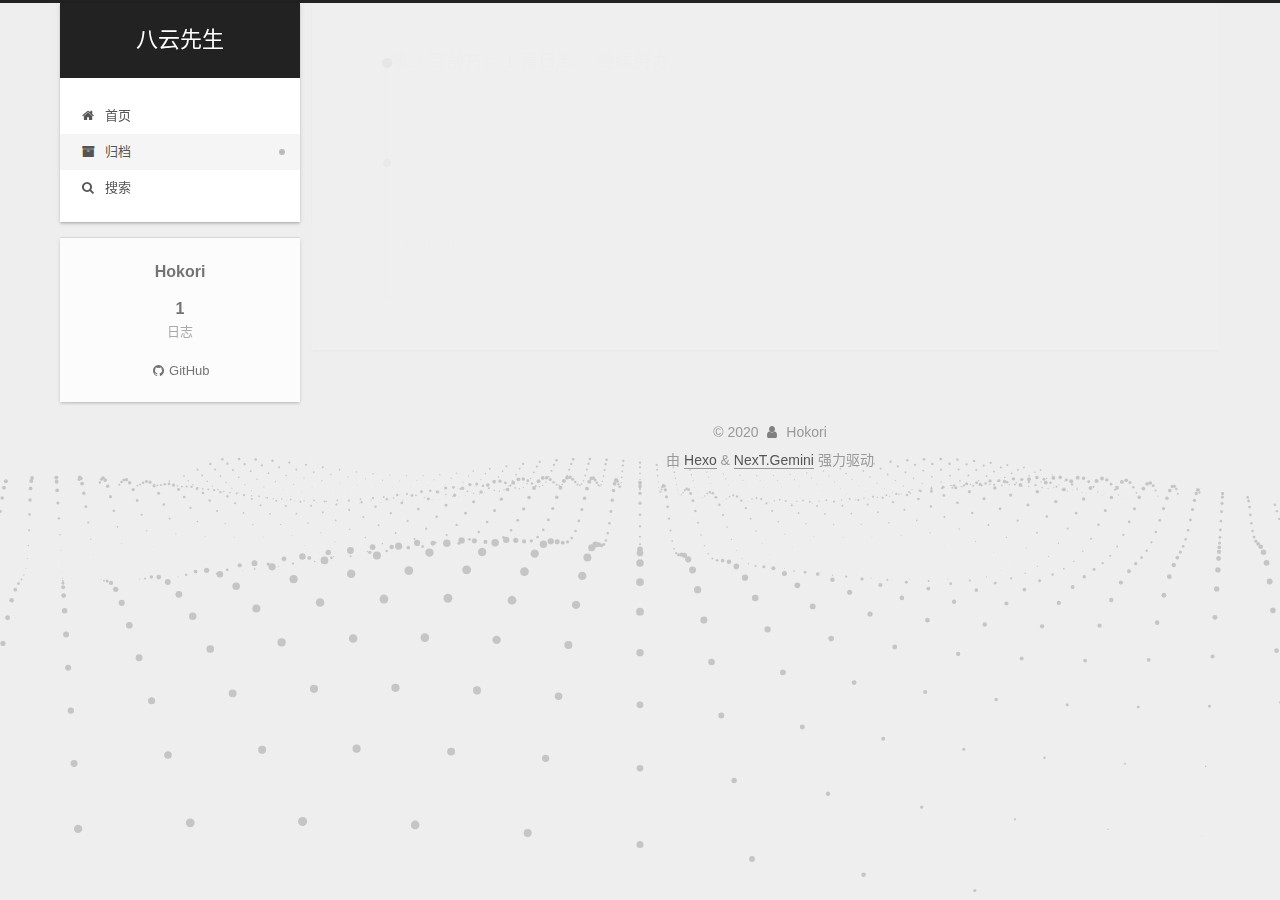
==== commit cb0a7f36: "Site updated: 2020-04-01 01:58:16" ====
--- a/archives/index.html
+++ b/archives/index.html
@@ -189,15 +189,15 @@
 
       <div class="post-meta">
         <time itemprop="dateCreated"
-              datetime="2020-04-01T01:38:34+08:00"
-              content="2020-04-01">
-          04-01
+              datetime="2020-03-31T21:55:15+08:00"
+              content="2020-03-31">
+          03-31
         </time>
       </div>
 
       <div class="post-title">
-          <a class="post-title-link" href="/2020/04/01/hello-world/" itemprop="url">
-            <span itemprop="name">Hello World</span>
+          <a class="post-title-link" href="/2020/03/31/test/" itemprop="url">
+            <span itemprop="name">test</span>
           </a>
       </div>
 
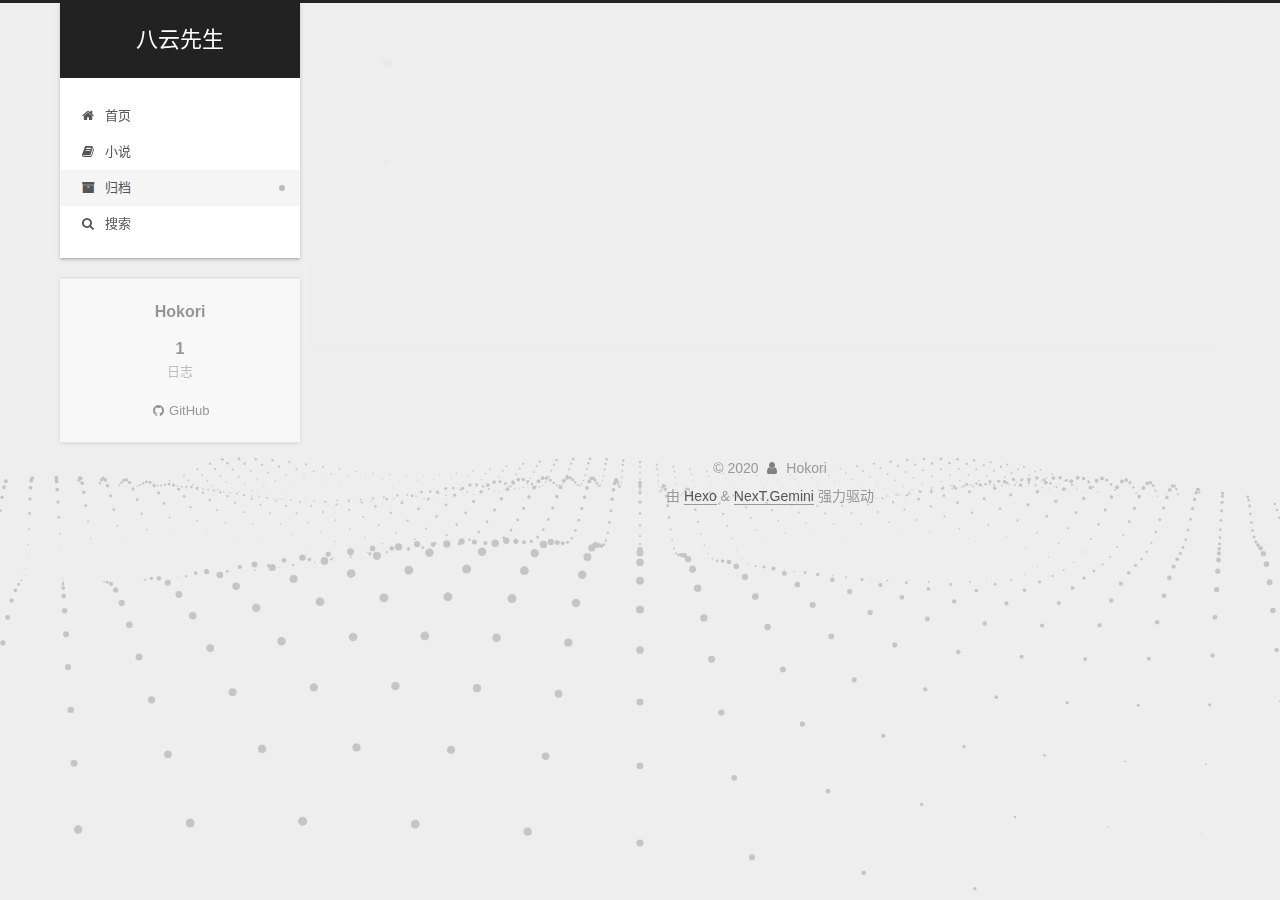
==== commit 4463a71f: "Site updated: 2020-04-01 12:37:12" ====
--- a/archives/index.html
+++ b/archives/index.html
@@ -112,6 +112,11 @@
         <li class="menu-item menu-item-home">
 
     <a href="/" rel="section"><i class="fa fa-fw fa-home"></i>首页</a>
+
+  </li>
+        <li class="menu-item menu-item-novel">
+
+    <a href="/novel/" rel="section"><i class="fa fa-fw fa-book"></i>小说</a>
 
   </li>
         <li class="menu-item menu-item-archives">
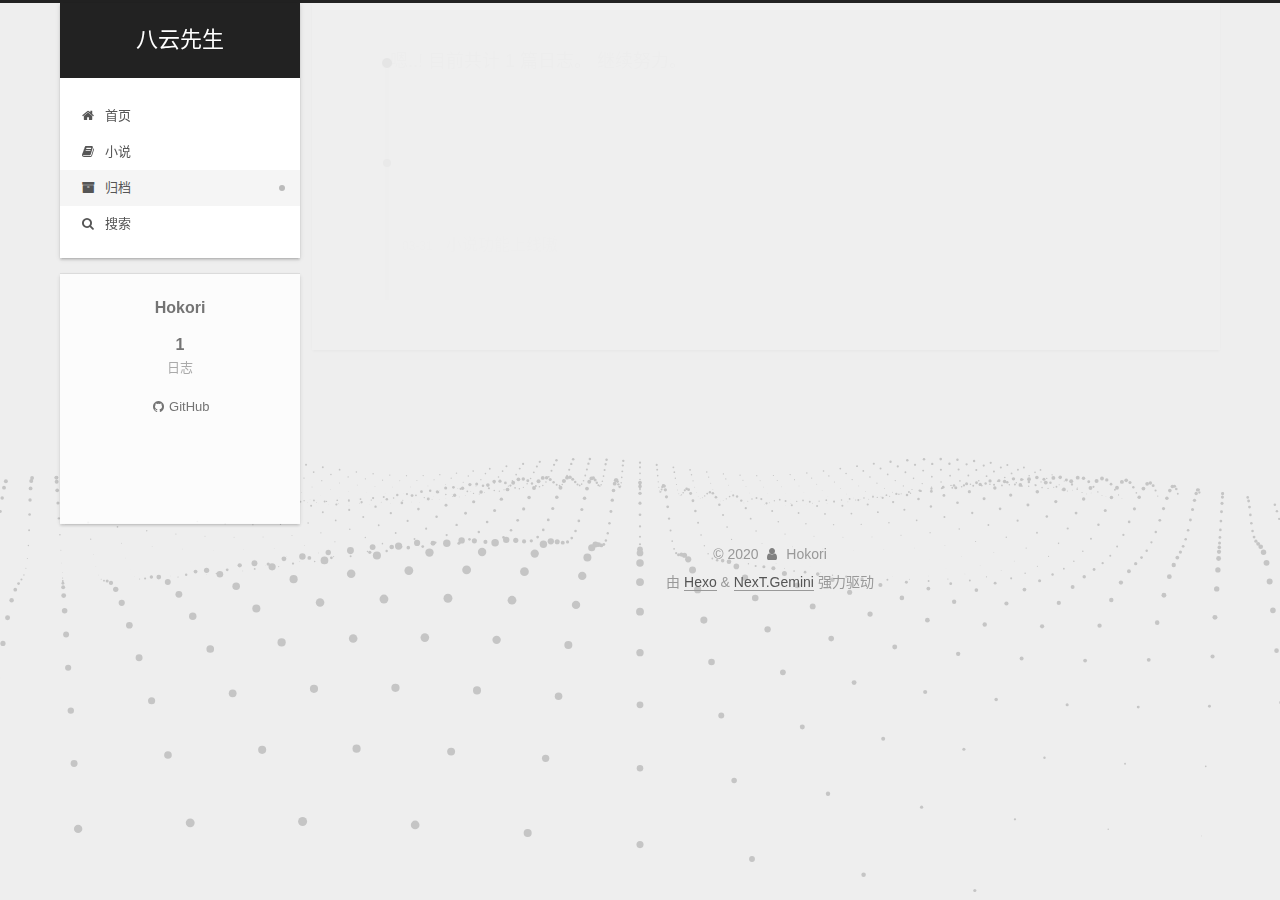
==== commit adb05495: "Site updated: 2020-04-06 00:23:51" ====
--- a/archives/index.html
+++ b/archives/index.html
@@ -201,8 +201,8 @@
       </div>
 
       <div class="post-title">
-          <a class="post-title-link" href="/2020/03/31/test/" itemprop="url">
-            <span itemprop="name">test</span>
+          <a class="post-title-link" href="/2020/03/31/%E5%B0%8F%E8%AF%B4%E5%8A%9F%E8%83%BD%E4%B8%8A%E7%BA%BF%E5%97%B7/" itemprop="url">
+            <span itemprop="name">小说功能上线嗷</span>
           </a>
       </div>
 
@@ -254,6 +254,7 @@
     <span class="toggle-line toggle-line-last"></span>
   </div>
 
+
   <aside class="sidebar">
     <div class="sidebar-inner">
 
@@ -296,7 +297,7 @@
 
 
       </div>
-
+<iframe frameborder="no" border="0" marginwidth="0" marginheight="0" width=330 height=86 src="//music.163.com/outchain/player?type=2&id=678231&auto=0&height=66"></iframe>
     </div>
   </aside>
   <div id="sidebar-dimmer"></div>
